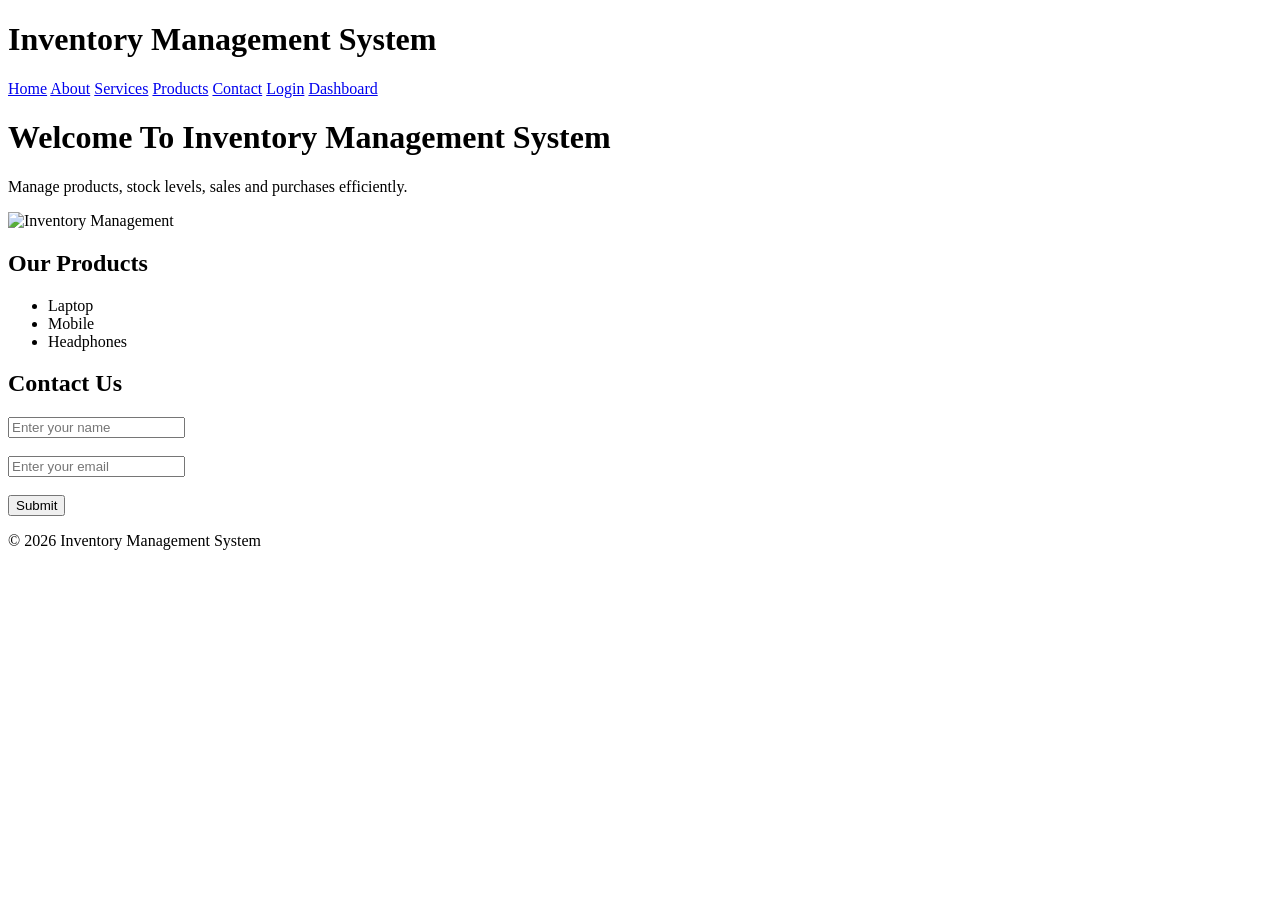
==== index.html @ b09144ab "Add files via upload" ====
<!DOCTYPE html>
 <html lang="en">
    <head>
   
    <meta charset="utf-8">
    <title>Inventory Management System</title>
    <link rel="stylesheet" href="css/style.css">

    </head>
    <body>
        <h1>Inventory Management System</h1>
       
    <nav>
        <a href="index.html">Home</a>
        <a href="about.html">About</a>
        <a href="service.html">Services</a>
        <a href="products.html">Products</a>
        <a href="contact.html">Contact</a>
        <a href="login.html">Login</a>
        <a href="dashboard.html">Dashboard</a>
    </nav>
        <h1>Welcome To Inventory Management System</h1>
        <p>
Manage products, stock levels, sales and purchases efficiently.
</p>
<img src="images/img1.jpg" alt="Inventory Management">
        <h2>Our Products</h2>

<ul>
    <li>Laptop</li>
    <li>Mobile</li>
    <li>Headphones</li>
</ul>

<footer>
   <h2>Contact Us</h2>

    <!-- Form Here -->
    <form>
    <input type="text" placeholder="Enter your name">

    <br><br>

    <input type="email" placeholder="Enter your email">

    <br><br>

    <button type="submit">Submit</button>
</form>
    <p>© 2026 Inventory Management System</p>
</footer>
    </body>
    
</html>
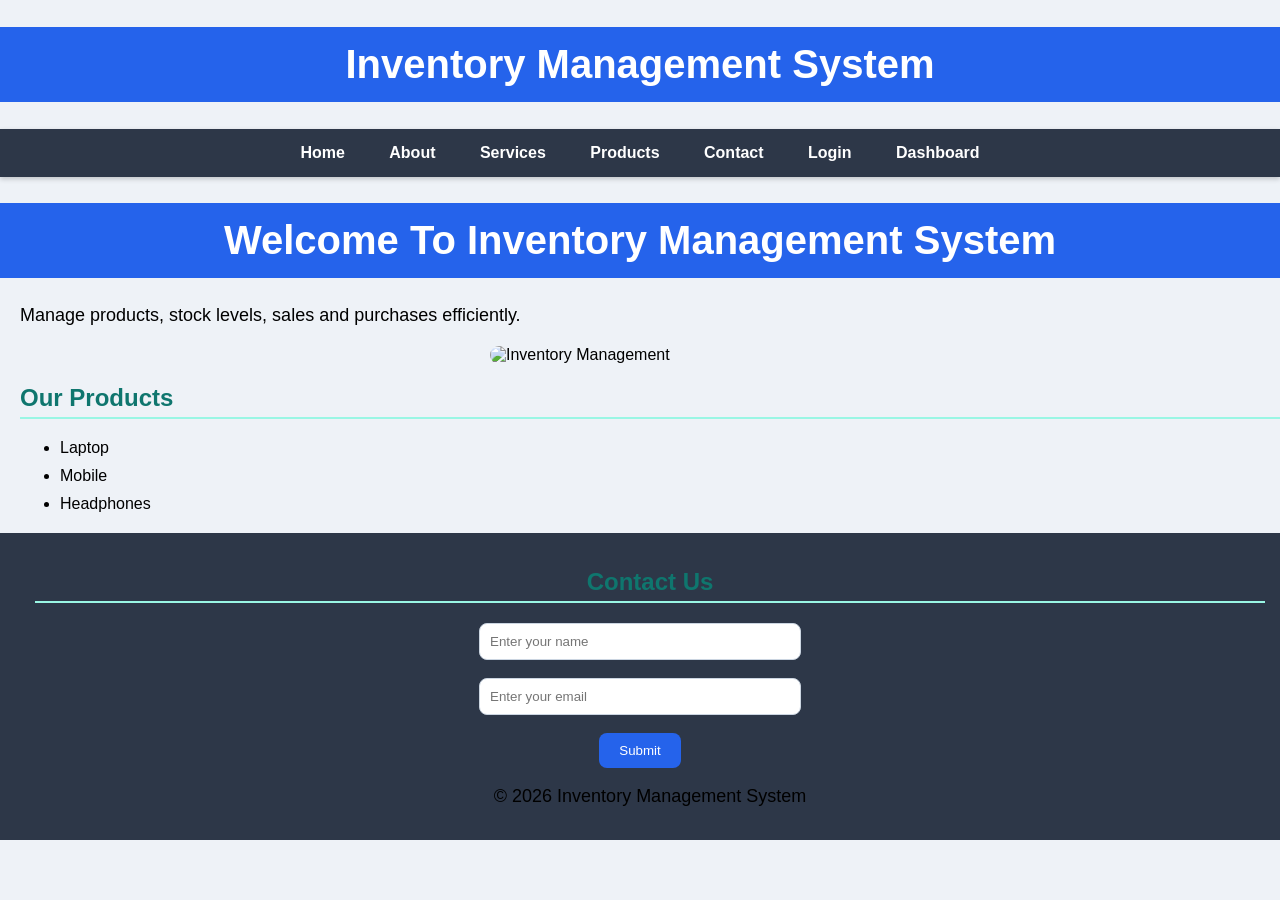
==== commit 34c9009c: "Update index.html" ====
--- a/index.html
+++ b/index.html
@@ -4,7 +4,7 @@
    
     <meta charset="utf-8">
     <title>Inventory Management System</title>
-    <link rel="stylesheet" href="css/style.css">
+    <link rel="stylesheet" href="style.css">
 
     </head>
     <body>
--- a/style.css
+++ b/style.css
@@ -0,0 +1,197 @@
+body{
+    background-color: #eef2f7;
+    font-family: Arial, Helvetica, sans-serif;
+    margin: 0;
+    padding: 0;
+}
+h1{
+    
+    text-align:center;
+    font-size:40px;
+    color:white;
+    background-color:#2563eb;
+    padding:15px;
+}
+
+
+nav{
+   
+    box-shadow:0 2px 5px rgba(0,0,0,0.2);
+    text-align: center;
+    background-color: #2d3748;
+    padding: 15px;
+    
+}
+a{
+    
+    color:white;
+    font-weight:bold;
+    text-decoration: none;
+    margin: 20px;
+}
+a:hover{
+    color:#60a5fa;
+}
+footer{
+background-color: #2d3748;
+color:white;
+padding:15px;
+margin-top:20px;
+text-align: center;
+}
+h2{
+    color:#0f766e;
+    margin-left:20px;
+    border-bottom:2px solid #99f6e4;
+    padding-bottom:5px;
+}
+img{
+    width:300px;
+    height:auto;
+    display:block;
+    margin:20px auto;
+    border-radius:10px;
+}
+
+p{
+margin-left:20px;
+font-size:18px;
+color: black;
+}
+
+ul{
+    margin-left:20px;
+}
+
+li{
+    margin-bottom:10px;
+}
+input,
+textarea{
+    width:300px;
+    padding:10px;
+    border-radius: 8px;
+    border:1px solid #cbd5e1;
+}
+button{
+    background-color:#2563eb;
+    color:white;
+    border:none;
+    padding:10px 20px;
+    border-radius: 8px;
+    cursor:pointer;
+    transition:0.3s;
+}
+input:hover,
+textarea:hover{
+    border-color:#2563eb;
+}
+
+button:hover{
+    background-color:#1d4ed8;
+}
+
+           .product img{
+    width:250px;
+    height:180px;
+    object-fit:cover;
+    border:1px solid #e2e8f0;
+    border-radius:15px;
+    display:block;
+    
+}
+.product h2{
+    text-align:center;
+}
+.product{
+    width:280px;
+    padding:15px;
+    border:1px solid #ddd;
+    border-radius:12px;
+    background:white;
+    box-shadow:0 4px 10px rgba(0,0,0,0.1);
+     transition:0.3s;
+}
+.product p{
+    text-align:center;
+}
+.product-container .product:hover{
+    transform:translateY(-5px);
+    background-color: aqua;
+    border: 3px solid black;
+}
+.product-container{
+    display:flex;
+    flex-wrap:wrap;
+    justify-content:center;
+    gap:20px;
+}
+.login-box{
+    width:400px;
+    margin:30px auto;
+    padding:25px;
+    background-color:white;
+    border-radius:12px;
+    box-shadow:0 4px 10px rgba(0,0,0,0.2);
+    text-align:center;
+
+}
+.login-box a{
+    color:#2563eb;
+    text-decoration:none;
+    display:block;
+    margin-top:10px;
+
+}
+.login-box a:hover{
+    text-decoration:underline;
+}
+.login-box button{
+    width:100%;
+}
+.login-box input{
+    
+    width:90%;
+    margin-bottom:10px;
+}
+.dashboard-container{
+    display:flex;
+    justify-content:center;
+    gap:20px;
+    flex-wrap:wrap;
+    margin:20px;
+}
+.dashboard-card{
+    transition:0.3s;
+}
+
+.dashboard-card:hover{
+    transform:translateY(-5px);
+    cursor:pointer;
+}
+.dashboard-card{
+    margin:20px;
+    background:white;
+    width:220px;
+    padding:20px;
+    border-radius:12px;
+    text-align:center;
+    box-shadow:0 4px 10px rgba(0,0,0,0.1);
+}
+.activity-box{
+    background:white;
+    padding:20px;
+    margin:20px;
+    border-radius:12px;
+    box-shadow:0 4px 10px rgba(0,0,0,0.1);
+}
+.management-box{
+    text-align:center;
+    margin:10px;
+}
+.dashboard-card p{
+    margin-left:0;
+}
+.activity-box p{
+    margin-left:0;
+}
